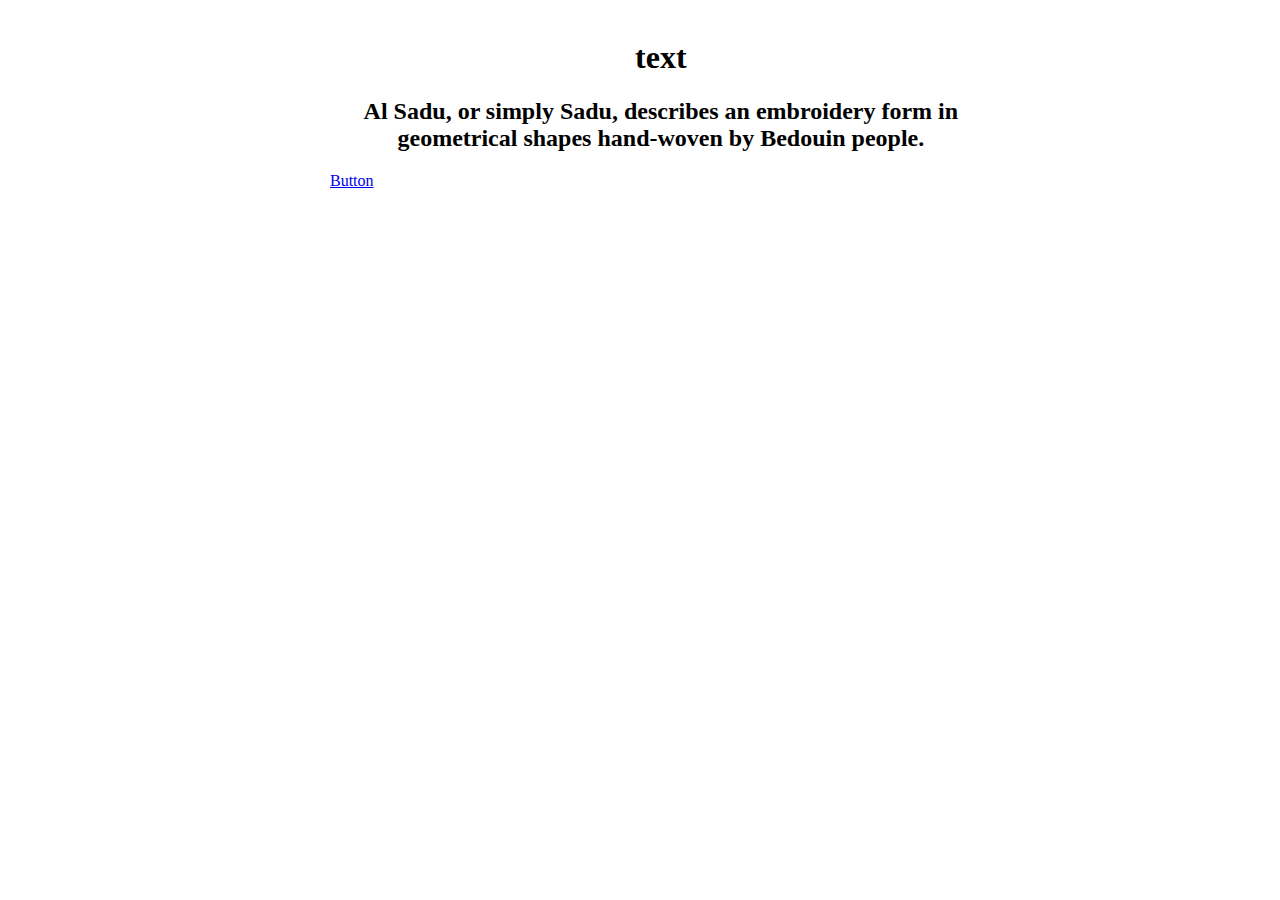
==== danc.html @ d87fdcc7 "h" ====
<!DOCTYPE html><html lang="en"><head>
  <script src="p5.js"></script>
  <script src="p5.sound.min.js"></script>
  <meta name="viewport" content="width=device-width, initial-scale=1.0">

  <link rel="stylesheet" type="text/css" href="style.css">
  <meta charset="utf-8">

</head>
<body>
  <main>
  </main>
  <script src="sketch.js"></script>
  <style>
    body {
       padding: 10px;
       margin-left: 25%;
      
     }
     h1{
       text-align: center;
       margin-right:29%;
     }
     h2{
       text-align: center;
       margin-right:29%;
     }
 
   </style>
  <h1>text</h1>
  <h2>Al Sadu, or simply Sadu, describes an embroidery form in geometrical shapes hand-woven by Bedouin people.</h2>

  <main>
    <style>
      button {
        color: #ffffff;
        background-color: #2d63c8;
        font-size: 15px;
        border: 1px solid #2d63c8;
        padding: 15px 50px;
        cursor: pointer
      }
      button:hover {
        color: #2d63c8;
        background-color: #ffffff;
      }
    </style>
  </head>
  <body>
    <a type="button" name="myButton" href="Laser.html">Button</a>

</body></html>
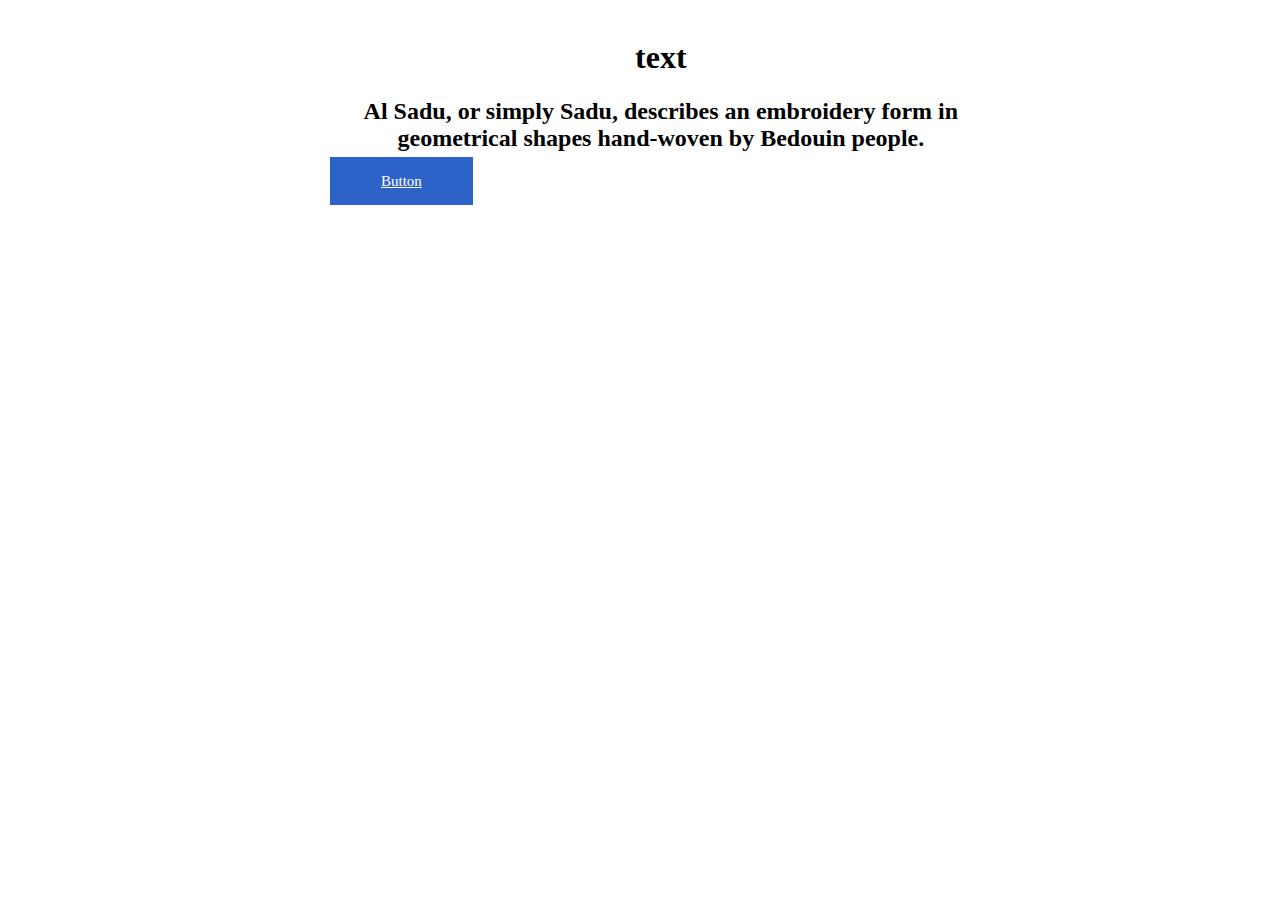
==== commit 8e4ede0b: "q" ====
--- a/danc.html
+++ b/danc.html
@@ -32,7 +32,7 @@
 
   <main>
     <style>
-      button {
+      a {
         color: #ffffff;
         background-color: #2d63c8;
         font-size: 15px;
@@ -40,7 +40,7 @@
         padding: 15px 50px;
         cursor: pointer
       }
-      button:hover {
+     a:hover {
         color: #2d63c8;
         background-color: #ffffff;
       }
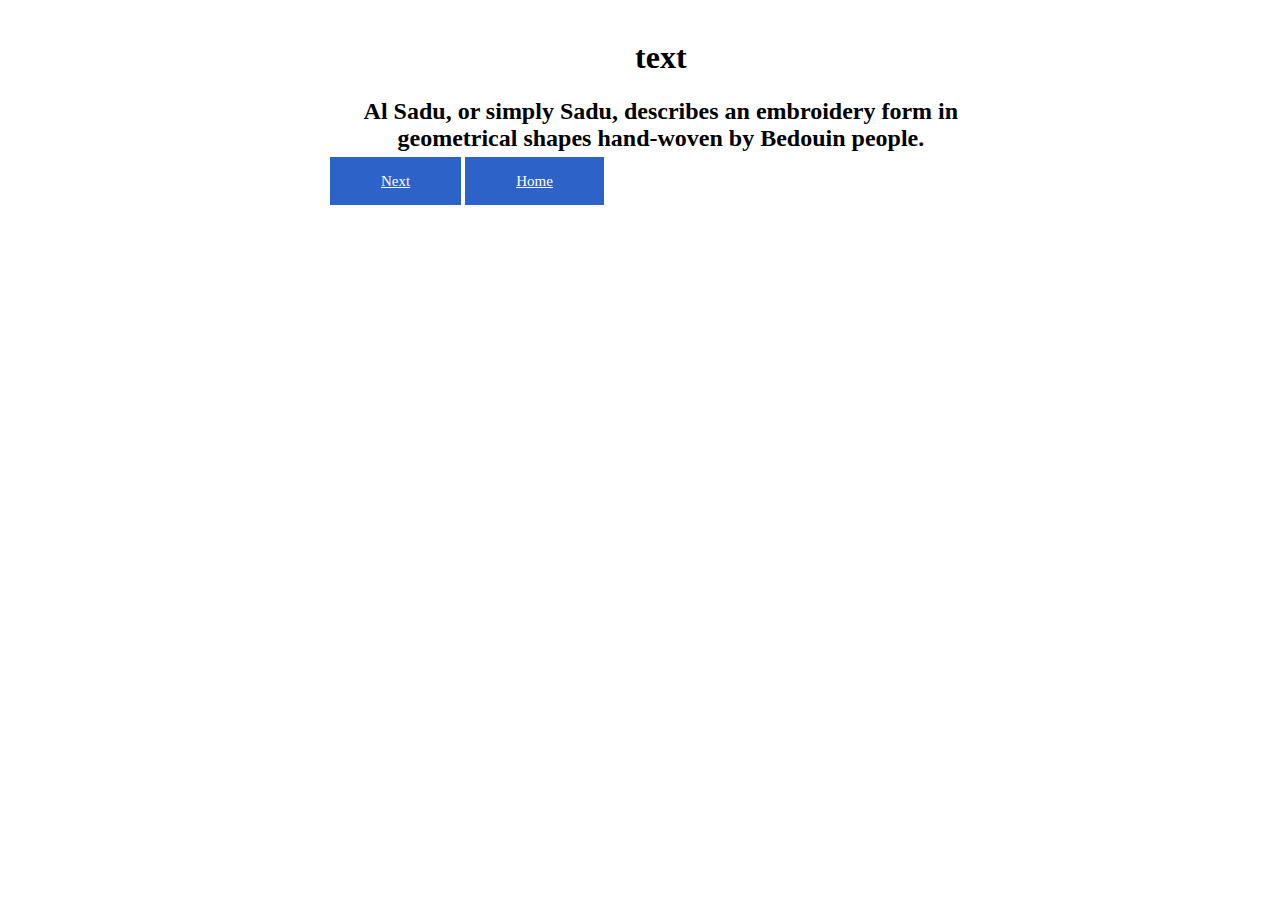
==== commit 674dd634: "v" ====
--- a/danc.html
+++ b/danc.html
@@ -47,8 +47,9 @@
     </style>
   </head>
   <body>
-    <a type="button" name="myButton" href="Laser.html">Button</a>
-
+   
+    <a type="button" name="myButton" href="Laser.html">Next</a>
+    <a type="button" name="myButton" href="index.html">Home</a>
 </body></html>
 
 
